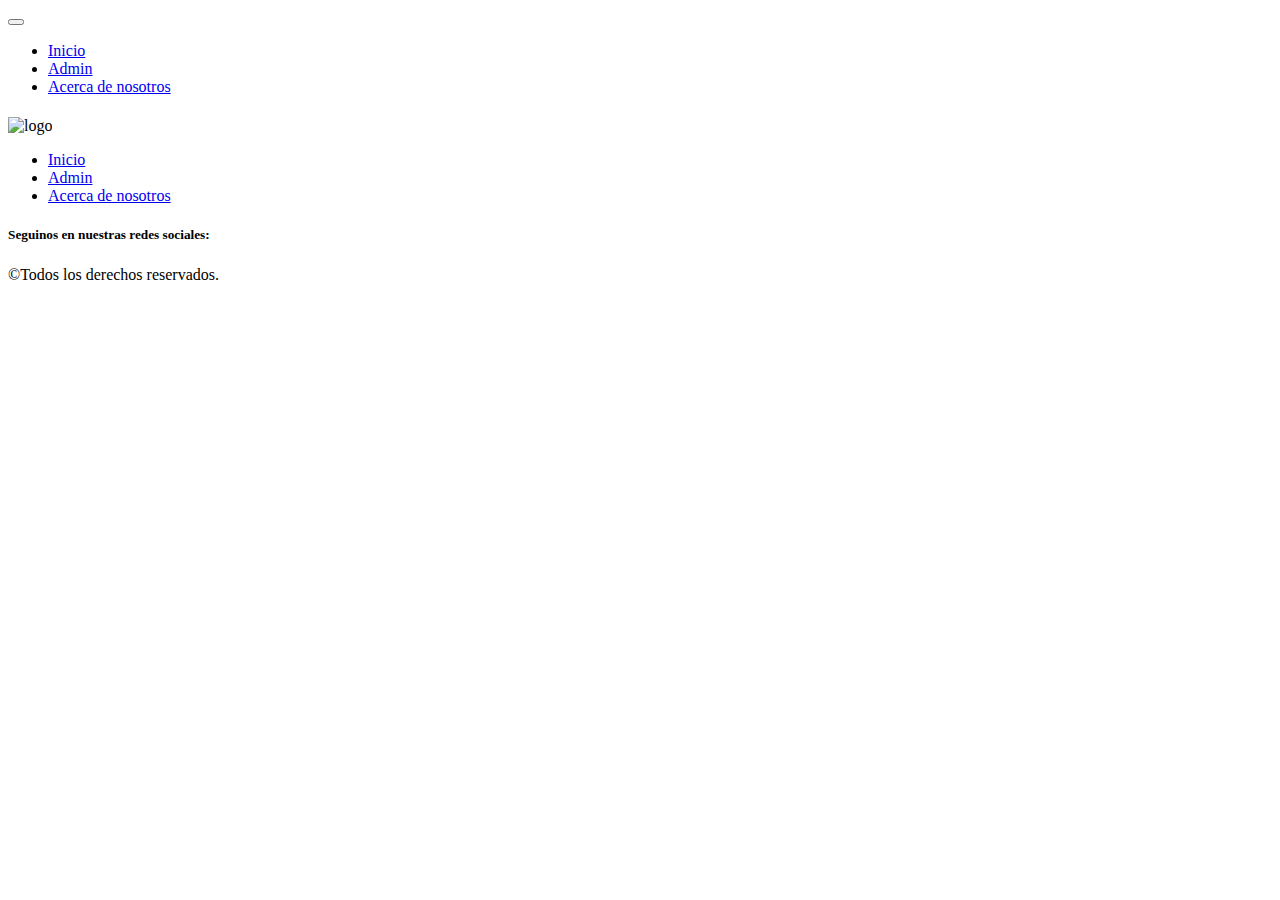
==== index.html @ 63a8bcb4 "se corrigio un error en el navBar respecto al boton hamburgesa" ====
<!DOCTYPE html>
<html lang="es">
  <head>
    <meta charset="UTF-8" />
    <meta http-equiv="X-UA-Compatible" content="IE=edge" />
    <meta name="viewport" content="width=device-width, initial-scale=1.0" />
    <meta name="description" content="" />
    <meta name="keywords" content="" />
    <meta name="author" content="" />
    <title>Document</title>
    <link rel="stylesheet" href="css/bootstrap.min.css" />
    <link rel="stylesheet" href="css/style.css" />
    <script
      src="https://kit.fontawesome.com/3fc9c95924.js"
      crossorigin="anonymous"
    ></script>
  </head>
  <body>
    <header>
      <nav class="navbar navbar-expand-lg navbar-dark bg-dark py-2">
        <div class="container-fluid">
          <button
            class="navbar-toggler"
            type="button"
            data-bs-toggle="collapse"
            data-bs-target="#navBar"
            aria-controls="navBar"
            aria-expanded="false"
            aria-label="Toggle navigation"
          >
            <span class="navbar-toggler-icon"></span>
          </button>
          <!-- Aqui tendriamos que poner el logo de la pagina o el nombre -->
          <a class="navbar-brand ms-5" href="index.html">
            <i class="fas fa-car text-white fs-1"></i>
          </a>
          <div class="collapse navbar-collapse ms-5" id="navBar">
            <ul class="navbar-nav me-auto mb-2 mb-lg-0">
              <li class="nav-item mx-3">
                <a class="nav-link active" aria-current="page" href="index.html"
                  >Inicio</a
                >
              </li>
              <li class="nav-item mx-3">
                <a class="nav-link" href="admin.html">Admin</a>
              </li>
              <li class="nav-item mx-3">
                <a class="nav-link" href="acercaDe.html">Acerca de nosotros</a>
              </li>
            </ul>
          </div>
        </div>
      </nav>
    </header>
    <main>
    </main>
    <footer class="bg-dark text-secondary py-3 textCenter">
      <section class="container mt-3">
        <article class="row justify-content-center">
          <div class="col-sm-12 col-md-4 col-footer">
            <h4></h4>
            <div>
              <img src="img/logo.jpg" alt="logo" class="w-25 logo-footer" />
            </div>
          </div>
          <div class="col-sm-12 col-md-4 my-1 col-footer">
            <div>
              <ul class="navbar-nav mb-2">
                <li class="nav-item">
                  <a class="nav-link text-secondary" href="index.html"
                    >Inicio</a
                  >
                </li>
                <li class="nav-item">
                  <a class="nav-link text-secondary" href="admin.html">Admin</a>
                </li>
                <li class="nav-item">
                  <a class="nav-link text-secondary" href="acercaDe.html"
                    >Acerca de nosotros</a
                  >
                </li>
              </ul>
            </div>
          </div>
          <div class="col-sm-12 col-md-4 my-1">
            <h5>Seguinos en nuestras redes sociales:</h5>
            <div class="col-sm-12 col-md-10">
              <a
                href="pages/error404.html"
                target="_blank"
                class="me-3 text-decoration-none"
              >
                <i class="fab fa-facebook-square text-secondary fa-2x"></i>
              </a>
              <a
                href="pages/error404.html"
                target="_blank"
                class="me-3 text-decoration-none"
              >
                <i class="fab fa-twitter-square text-secondary fa-2x"></i>
              </a>
              <a
                href="pages/error404.html"
                target="_blank"
                class="text-decoration-none"
              >
                <i class="fab fa-instagram-square text-secondary fa-2x"></i>
              </a>
            </div>
          </div>
        </article>
      </section>
      <p class="text-center pt-3">&copy;Todos los derechos reservados.</p>
    </footer>
    <script src="js/bootstrap.min.js"></script>
  </body>
</html>
---- css/style.css ----
#imagenFondo{
    position: absolute;
    background-size: cover;
    background-attachment: fixed;
    width: 100%;
    padding: 0;
    margin: 0;
    overflow: hidden;
    height: 100vh;
    flex-flow: row;
  
}

#textoFormulario{
    align-items: flex-start;
    display: flex;
    position: center;
    margin: 0 auto;
    margin-top: 30;
    display: inline;
    flex-direction: row;
}
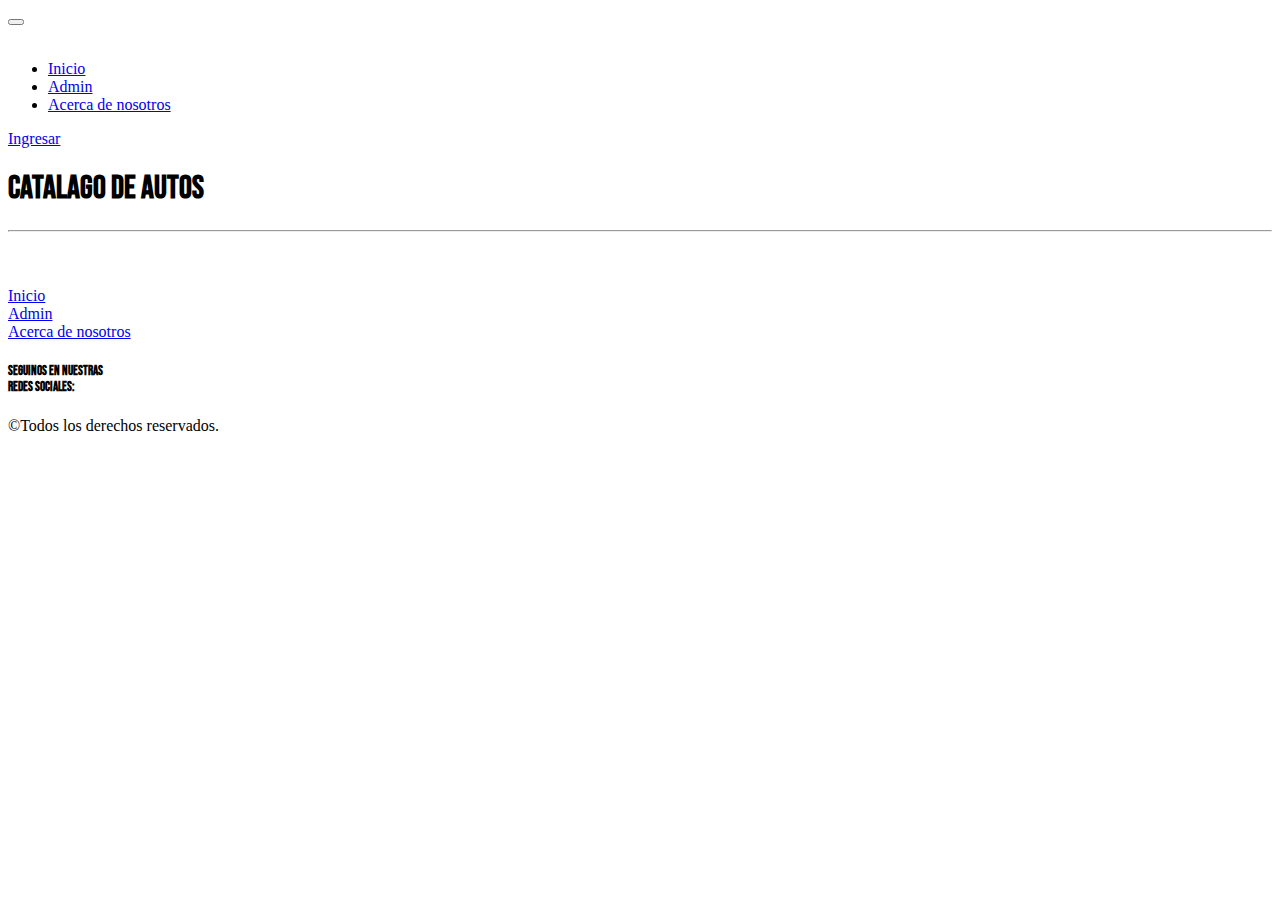
==== commit ea88f3e8: "se hicieron cambios esteticos al nav bar y footer de las distintas paginas" ====
--- a/index.html
+++ b/index.html
@@ -30,52 +30,75 @@
           >
             <span class="navbar-toggler-icon"></span>
           </button>
-          <!-- Aqui tendriamos que poner el logo de la pagina o el nombre -->
-          <a class="navbar-brand ms-5" href="index.html">
-            <i class="fas fa-car text-white fs-1"></i>
+          <a class="logoNav" href="index.html" id="posicionLogoNav">
+            <div>
+              <img src="/img/image.png" id="tamanoImg" alt="" />
+            </div>
           </a>
-          <div class="collapse navbar-collapse ms-5" id="navBar">
+          <div class="collapse navbar-collapse" id="navBar">
             <ul class="navbar-nav me-auto mb-2 mb-lg-0">
               <li class="nav-item mx-3">
-                <a class="nav-link active" aria-current="page" href="index.html"
-                  >Inicio</a
-                >
+                <a class="nav-link active" aria-current="page" href="index.html">Inicio</a>
               </li>
               <li class="nav-item mx-3">
                 <a class="nav-link" href="admin.html">Admin</a>
               </li>
               <li class="nav-item mx-3">
-                <a class="nav-link" href="acercaDe.html">Acerca de nosotros</a>
-              </li>
+                <a
+                  class="nav-link"
+                  href="acercaDe.html"
+                  >Acerca de nosotros</a
+                >
+              </li>     
             </ul>
           </div>
+          <a
+          
+            class="nav-link text-lg-end text-decoration-none text-secondary "
+            href="/error404.html"
+            >
+            <i class="fas fa-user me-md-1"></i>
+            Ingresar</a
+          >
         </div>
       </nav>
     </header>
     <main>
+      <section>
+        <h1 class="display-3 text-center text-primary">Catalago de Autos</h1>
+        <hr />
+        <article class="row" id='grilla'>
+        </article>
+      <section>
     </main>
     <footer class="bg-dark text-secondary py-3 textCenter">
       <section class="container mt-3">
         <article class="row justify-content-center">
           <div class="col-sm-12 col-md-4 col-footer">
             <h4></h4>
-            <div>
-              <img src="img/logo.jpg" alt="logo" class="w-25 logo-footer" />
+            <div class="text-center">
+              <a href="index.html">
+                <img src="/img/image.png" id="imgFooter" alt="" />
+              </a>
             </div>
           </div>
           <div class="col-sm-12 col-md-4 my-1 col-footer">
             <div>
-              <ul class="navbar-nav mb-2">
-                <li class="nav-item">
-                  <a class="nav-link text-secondary" href="index.html"
+              <ul class="text-center" id="listaFooter">
+                <li>
+                  <a class="text-white text-decoration-none" href="index.html"
                     >Inicio</a
                   >
                 </li>
-                <li class="nav-item">
-                  <a class="nav-link text-secondary" href="admin.html">Admin</a>
+                <li>
+                  <a class="text-white text-decoration-none" href="admin.html"
+                    >Admin</a
+                  >
                 </li>
-                <li class="nav-item">
-                  <a class="nav-link text-secondary" href="acercaDe.html"
+                <li>
+                  <a
+                    class="text-white text-decoration-none"
+                    href="acercaDe.html"
                     >Acerca de nosotros</a
                   >
                 </li>
@@ -83,25 +106,27 @@
             </div>
           </div>
           <div class="col-sm-12 col-md-4 my-1">
-            <h5>Seguinos en nuestras redes sociales:</h5>
-            <div class="col-sm-12 col-md-10">
+            <h5 class="text-center text-white">
+              Seguinos en nuestras <br />
+              redes sociales:
+            </h5>
+            <div class="col-sm-12 col-md-10 text-center">
               <a
-                href="pages/error404.html"
-                target="_blank"
+                href="error404.html"
                 class="me-3 text-decoration-none"
               >
-                <i class="fab fa-facebook-square text-secondary fa-2x"></i>
+                <i
+                  class="fab fa-facebook-square text-secondary fa-2x ms-lg-5"
+                ></i>
               </a>
               <a
-                href="pages/error404.html"
-                target="_blank"
+                href="error404.html"
                 class="me-3 text-decoration-none"
               >
                 <i class="fab fa-twitter-square text-secondary fa-2x"></i>
               </a>
               <a
-                href="pages/error404.html"
-                target="_blank"
+                href="error404.html"
                 class="text-decoration-none"
               >
                 <i class="fab fa-instagram-square text-secondary fa-2x"></i>
@@ -110,8 +135,11 @@
           </div>
         </article>
       </section>
-      <p class="text-center pt-3">&copy;Todos los derechos reservados.</p>
+      <p class="text-center pt-3 text-white">
+        &copy;Todos los derechos reservados.
+      </p>
     </footer>
     <script src="js/bootstrap.min.js"></script>
+    <script src="js/cards.js"></script>
   </body>
 </html>
--- a/css/style.css
+++ b/css/style.css
@@ -1,15 +1,9 @@
-#imagenFondo{
-    position: absolute;
-    background-size: cover;
-    background-attachment: fixed;
-    width: 100%;
-    padding: 0;
-    margin: 0;
-    overflow: hidden;
-    height: 100vh;
-    flex-flow: row;
-  
+@import url('https://fonts.googleapis.com/css2?family=Bebas+Neue&display=swap');
+
+h1,h2,h3,h4,h5{
+    font-family: 'Bebas Neue', cursive;
 }
+
 
 #textoFormulario{
     align-items: flex-start;
@@ -19,4 +13,107 @@
     margin-top: 30;
     display: inline;
     flex-direction: row;
-}+}
+
+.logoNav{
+    width: 37%;
+    text-align: center;
+}
+.paddingsFooter{
+    padding: 0px;
+}
+.avatares{
+    border-radius:50%;
+    border: solid 2px rgb(5, 5, 5);
+    width: 200px;
+}
+#tamanoImg{
+    width: 35%;
+}
+#imgFooter{
+    width: 65%;
+}
+
+#listaFooter{
+    list-style: none;
+    padding: 0px;
+}
+.fondoPrueba{
+    background: url(/img/fondo\ auto\ form.png);
+    background-size: cover;
+}
+#posicionLogoNav{
+    margin-left: 60px;
+}
+#textoImg{
+    font-weight: 400;
+    color: rgb(255, 246, 246);
+    padding-top: 70px;
+    padding-left: 150px;
+}
+.fondoAcercaDe{
+    background-image: url(/img/acercaDe.jpg);
+    background-repeat:no-repeat ;
+    background-size:cover ;
+    height: 50vh;
+}
+.posicionError{
+    width: 70%;
+    position: relative;
+    top: 150px;
+    left: 310px;
+}
+
+@media (max-width: 576px){
+    .fondoAcercaDe{
+        height: 50vh;
+    }
+    #tamanoImg{
+        width: 99%;
+    }
+    #imgFooter{
+        width: 65%;
+    }
+    #textoImg{
+        color: rgb(3, 3, 3);
+        text-align: center;
+        position: relative;
+        right: 70px;
+        top: 10px;
+        
+        
+    }
+    .logoNav{
+        width: 32%;
+    }
+    .posicionError{
+        position: relative;
+        top: 150px;
+    }
+}
+
+
+@media (min-width:576px) and (max-width: 768px){
+    .fondoAcercaDe{
+        height: 30vh;
+    }
+    #tamanoImg{
+        width: 50%;
+    }
+    #imgFooter{
+        width: 95%;
+    }
+    #textoImg{
+        color: rgb(0, 0, 0);
+        padding-top: 70px;
+        padding-left: 60px;
+        text-align: left;
+    }
+    .logoNav{
+        width: 60%;
+    }
+    .posicionError{
+        position: relative;
+        top: 250px;
+    }
+}
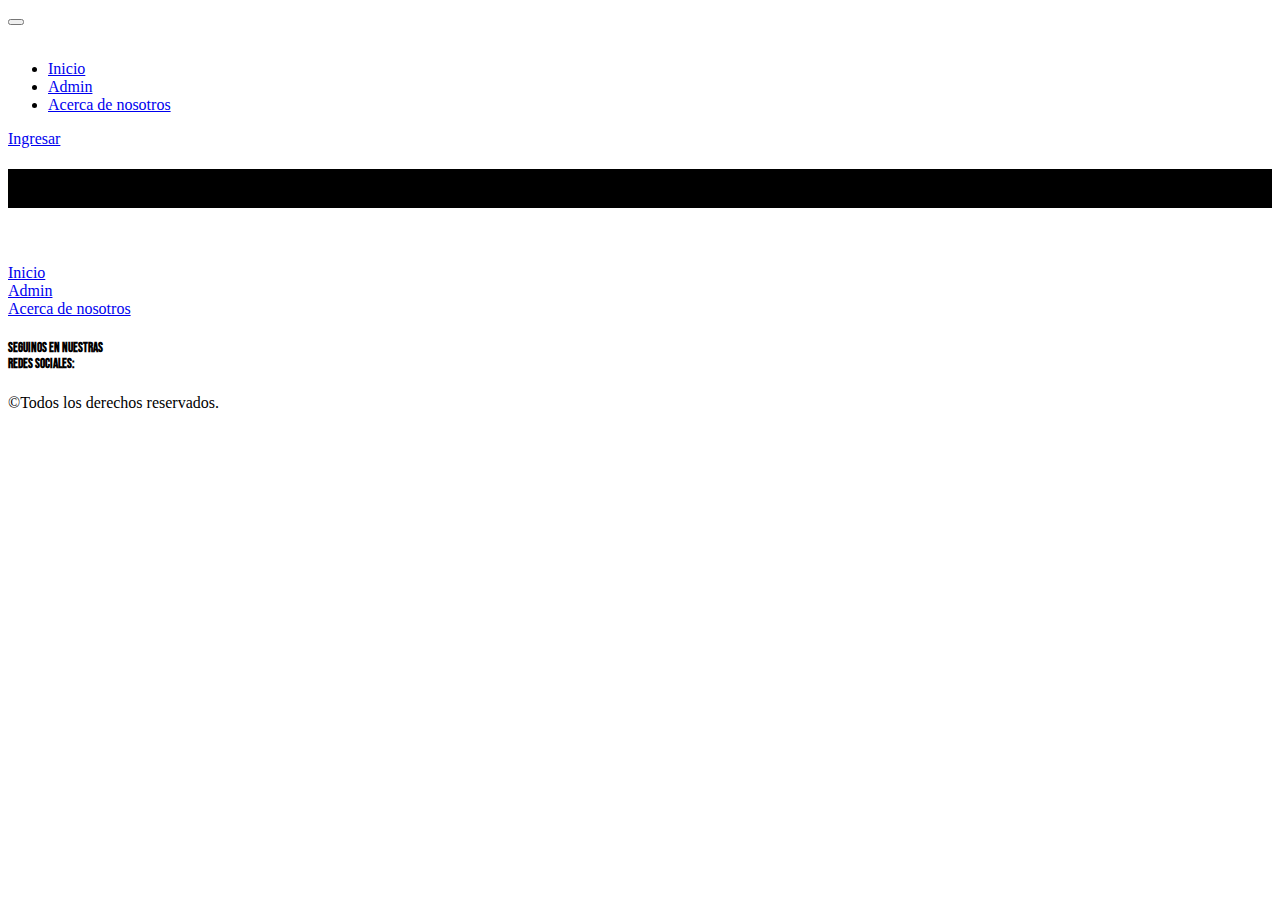
==== commit dda99955: "se cambiaron detalles esteticos en algunas paginas, tanto fondos como color de botones" ====
--- a/index.html
+++ b/index.html
@@ -53,9 +53,9 @@
             </ul>
           </div>
           <a
-          
+
             class="nav-link text-lg-end text-decoration-none text-secondary "
-            href="/error404.html"
+            href="/login.html"
             >
             <i class="fas fa-user me-md-1"></i>
             Ingresar</a
@@ -63,13 +63,15 @@
         </div>
       </nav>
     </header>
-    <main>
-      <section>
-        <h1 class="display-3 text-center text-primary">Catalago de Autos</h1>
-        <hr />
-        <article class="row" id='grilla'>
-        </article>
-      <section>
+    <main  id="bg-inicio">
+      <div class="container py-5">
+        <section>
+          <h1 class="display-3 text-center text-white mb-5">Catalago de Autos</h1>
+          
+          <article class="row" id="cardAutos">
+          </article>
+        <section>
+      </div>
     </main>
     <footer class="bg-dark text-secondary py-3 textCenter">
       <section class="container mt-3">
--- a/css/style.css
+++ b/css/style.css
@@ -4,6 +4,22 @@
     font-family: 'Bebas Neue', cursive;
 }
 
+#fondoLogin{
+    background-image: url(/img/bg-login.png);
+}
+.posicionLogin{
+    padding: 100px 0px;
+}
+.anchoLogin{
+    width: 27%;
+    border-radius: 40px;
+}
+.TamanoFuenteForm{
+    font-size: 12px;
+}
+#bg-inicio{
+    background-image: url(/img/bg-inicio.png);
+}
 
 #textoFormulario{
     align-items: flex-start;
@@ -63,7 +79,43 @@
     top: 150px;
     left: 310px;
 }
-
+#google{
+    width: 50px;
+    height: 50px;
+    background:#DB4437;
+    border-radius: 50%;
+    color:#DB4437;
+    display: flex;
+    justify-content: center;
+    align-items: center;
+}
+#twitter{
+    width: 50px;
+    height: 50px;
+    background: #00acee;
+    border-radius: 50%;
+    display: flex;
+    justify-content: center;
+    align-items: center;
+}
+#facebook{
+    width: 50px;
+    height: 50px;
+    background: #3b5998;
+    border-radius: 50%;
+    display: flex;
+    justify-content: center;
+    align-items: center;
+}
+#instagram{
+    width: 50px;
+    height: 50px;
+    background:#F56040;
+    border-radius: 50%;
+    display: flex;
+    justify-content: center;
+    align-items: center;
+}
 @media (max-width: 576px){
     .fondoAcercaDe{
         height: 50vh;
@@ -89,6 +141,16 @@
     .posicionError{
         position: relative;
         top: 150px;
+    }
+    .posicionLogin{
+        padding: 60px 0px;
+    }
+    .anchoLogin{
+        width: 90%;
+    }
+
+    .marginTel{
+        margin: 30px 0px;
     }
 }
 
@@ -116,4 +178,11 @@
         position: relative;
         top: 250px;
     }
+    .posicionLogin{
+        padding: 100px 0px;
+    }
+    .anchoLogin{
+        width: 50%;
+    }
+
 }
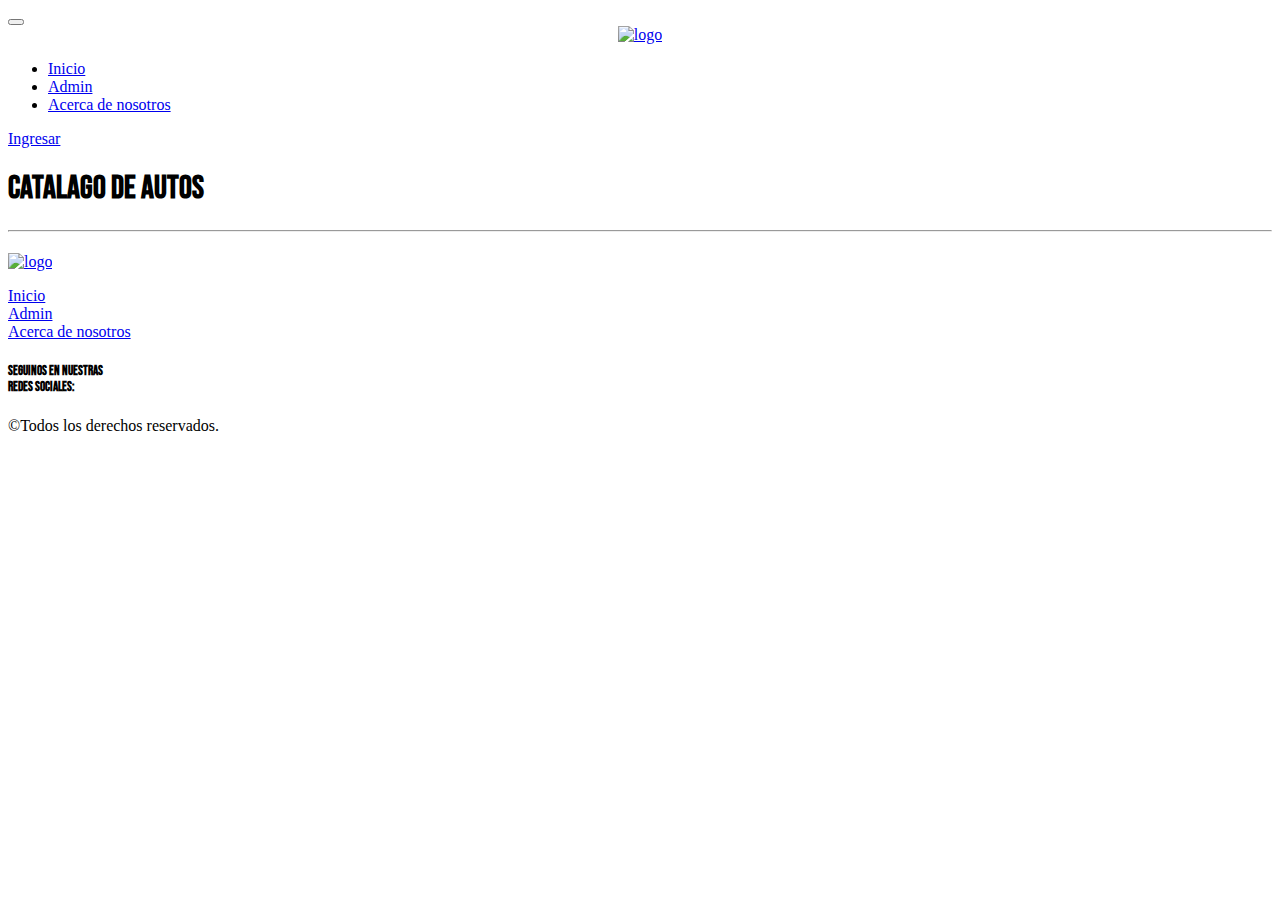
==== commit 7b2d8462: "Merge branch 'master' of https://github.com/AngelMarcelo/proyectoG3" ====
--- a/index.html
+++ b/index.html
@@ -4,10 +4,10 @@
     <meta charset="UTF-8" />
     <meta http-equiv="X-UA-Compatible" content="IE=edge" />
     <meta name="viewport" content="width=device-width, initial-scale=1.0" />
-    <meta name="description" content="" />
-    <meta name="keywords" content="" />
-    <meta name="author" content="" />
-    <title>Document</title>
+    <meta name="description" content="ventas de autos en Argentina" />
+    <meta name="keywords" content="autos,0km,nuevos,usados,venta" />
+    <meta name="author" content="Angel Martinez,Gabriel Gomez,Benjamin Padros,Fermin Aguilar" />
+    <title>Tu Auto G3</title>
     <link rel="stylesheet" href="css/bootstrap.min.css" />
     <link rel="stylesheet" href="css/style.css" />
     <script
@@ -32,7 +32,7 @@
           </button>
           <a class="logoNav" href="index.html" id="posicionLogoNav">
             <div>
-              <img src="/img/image.png" id="tamanoImg" alt="" />
+              <img src="/img/image.png" id="tamanoImg" alt="logo" />
             </div>
           </a>
           <div class="collapse navbar-collapse" id="navBar">
@@ -63,15 +63,13 @@
         </div>
       </nav>
     </header>
-    <main  id="bg-inicio">
-      <div class="container py-5">
-        <section>
-          <h1 class="display-3 text-center text-white mb-5">Catalago de Autos</h1>
-          
-          <article class="row" id="cardAutos">
-          </article>
-        <section>
-      </div>
+    <main class="container my-5">
+      <section>
+        <h1 class="display-3 text-center text-dark">Catalago de Autos</h1>
+        <hr />
+        <article class="row" id="cardAutos">
+        </article>
+      <section>
     </main>
     <footer class="bg-dark text-secondary py-3 textCenter">
       <section class="container mt-3">
@@ -80,7 +78,7 @@
             <h4></h4>
             <div class="text-center">
               <a href="index.html">
-                <img src="/img/image.png" id="imgFooter" alt="" />
+                <img src="/img/image.png" id="imgFooter" alt="logo" />
               </a>
             </div>
           </div>
--- a/css/style.css
+++ b/css/style.css
@@ -16,9 +16,6 @@
 }
 .TamanoFuenteForm{
     font-size: 12px;
-}
-#bg-inicio{
-    background-image: url(/img/bg-inicio.png);
 }
 
 #textoFormulario{
@@ -149,9 +146,6 @@
         width: 90%;
     }
 
-    .marginTel{
-        margin: 30px 0px;
-    }
 }
 
 
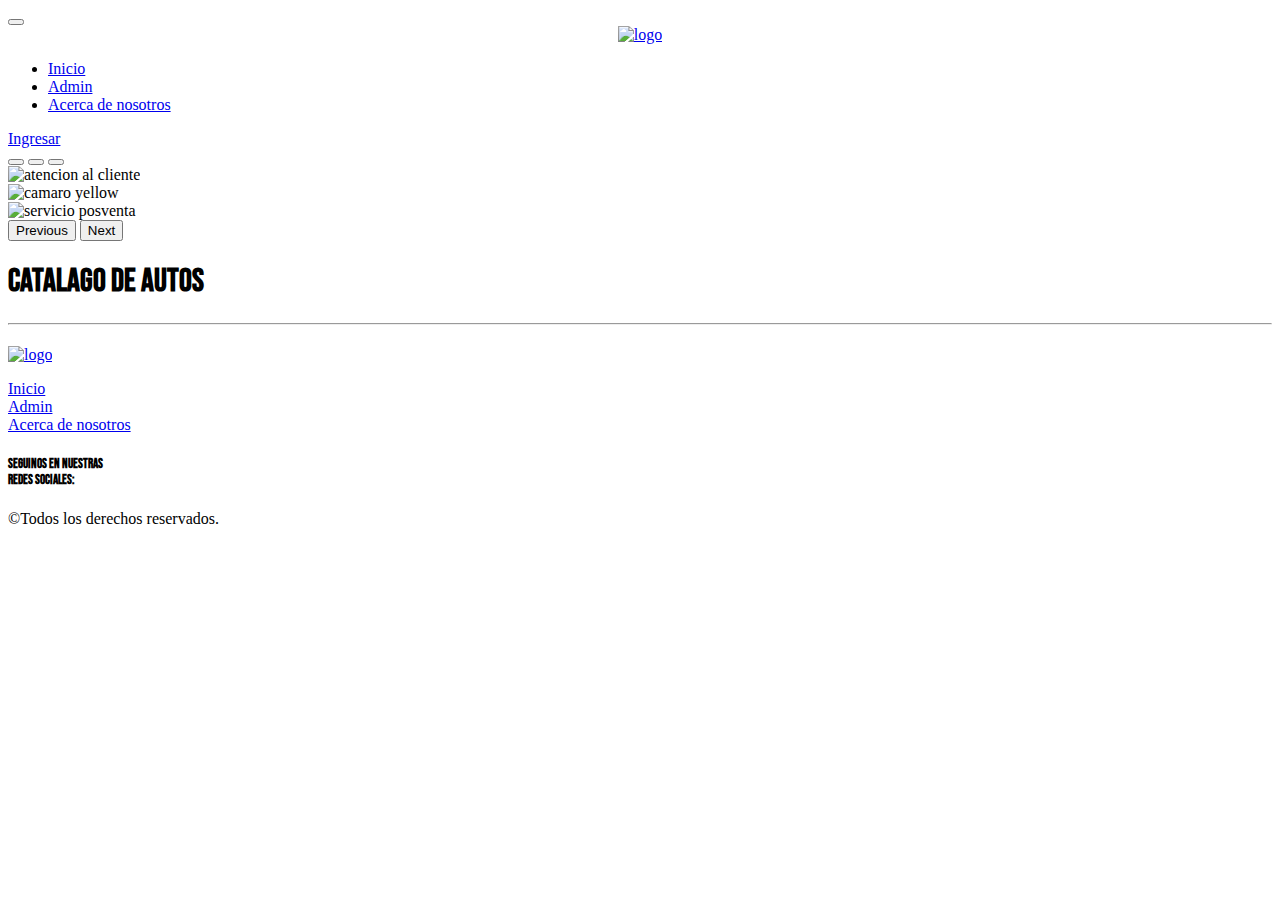
==== commit 538dae38: "seactualiza codigo en rama master" ====
--- a/index.html
+++ b/index.html
@@ -63,8 +63,39 @@
         </div>
       </nav>
     </header>
-    <main class="container my-5">
-      <section>
+    <main >
+      <div>
+        <section id="carousel" class="carousel slide" data-bs-ride="carousel">
+          <div class="carousel-indicators">
+            <button type="button" data-bs-target="#carouselG3" data-bs-slide-to="0" class="active" aria-current="true" aria-label="Slide 1"></button>
+            <button type="button" data-bs-target="#carouselG3" data-bs-slide-to="1" aria-label="Slide 2"></button>
+            <button type="button" data-bs-target="#carouselG3" data-bs-slide-to="2" aria-label="Slide 3"></button>
+          </div>
+          <div class="carousel-inner">
+            <div class="carousel-item active">
+              <img src="../img/atencion al cliente.png" class="d-block w-100" alt="atencion al cliente">
+            </div>
+            <div class="carousel-item">
+              <img src="../img/yellow camaro.png" class="d-block w-100" alt="camaro yellow">
+            </div>
+            <div class="carousel-item">
+              <img src="../img/servicio pos venta .png" class="d-block w-100" alt="servicio posventa">
+            </div>
+          </div>
+          <button class="carousel-control-prev" type="button" data-bs-target="#carouselG3" data-bs-slide="prev">
+            <span class="carousel-control-prev-icon" aria-hidden="true"></span>
+            <span class="visually-hidden">Previous</span>
+          </button>
+          <button class="carousel-control-next" type="button" data-bs-target="#carouselG3" data-bs-slide="next">
+            <span class="carousel-control-next-icon" aria-hidden="true"></span>
+            <span class="visually-hidden">Next</span>
+          </button>
+        </div>
+       </section>
+      </div>
+       
+
+      <section class="container my-5">
         <h1 class="display-3 text-center text-dark">Catalago de Autos</h1>
         <hr />
         <article class="row" id="cardAutos">
